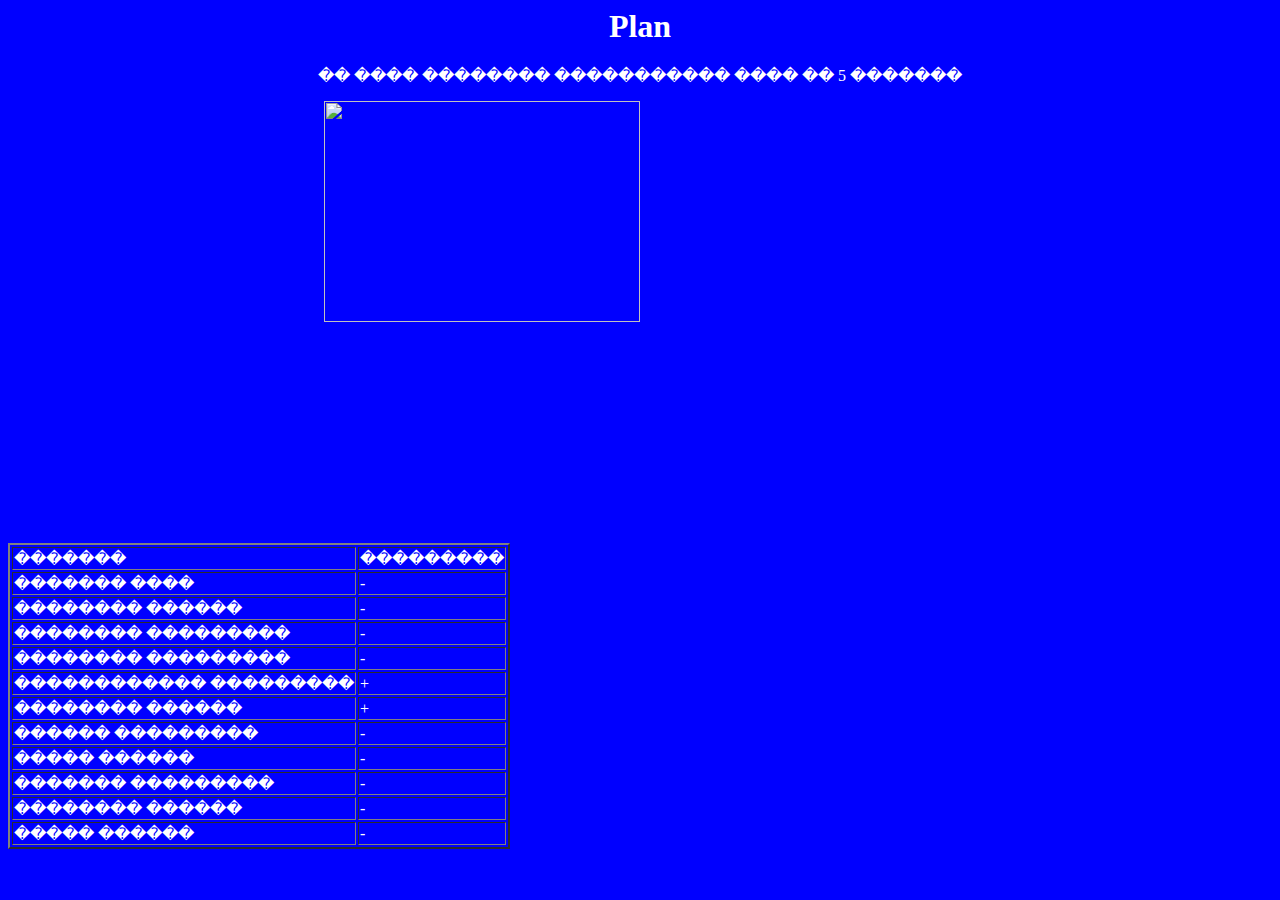
==== bloc.html @ 763f22e6 "first commit" ====
<html>
<head>
<title> My WebSite </title>
<style>
</style>
<link rel="stylesheet" type="text/css" href="style.css" >
</head>
<body>
<h1 align="center" > Plan </h1>
<p align="center"> �� ���� �������� ����������� ���� �� 5 �������</p>
<img src="https://pp.userapi.com/c844721/v844721905/ef8dc/PcG_hmDGKbA.jpg"/>
<table border="2">
<tr>
<td>�������</td>
<td>���������</td>
</tr>
<tr> 
<td> ������� ����</td> <td> - </td> 
</tr>
<tr> 
<td> �������� ������ </td> <td> - </td> 
</tr>
<tr> 
<td> �������� ��������� </td><td> - </td>
</tr>
<tr> 
<td> �������� ��������� </td> <td> - </td>
</tr>
<tr> 
<td> ������������ ��������� </td><td> + </td>
</tr>
<tr> 
<td> �������� ������ </td> <td> + </td>
</tr>
<tr> 
<td> ������ ��������� </td> <td> - </td>
</tr>
<tr> 
<td> ����� ������ </td><td> - </td> 
</tr>
<tr> 
<td> ������� ���������</td> <td> - </td>
</tr>
<tr> 
<td> �������� ������ </td><td> - </td>
</tr>
<tr> 
<td> ����� ������</td> <td> - </td>
</tr>
</body>
</html>
---- style.css ----
body {
	background-color: blue;
	color: white;
} 
img {
	display: block;
	margin: 0 auto;
	width: 50%;
}
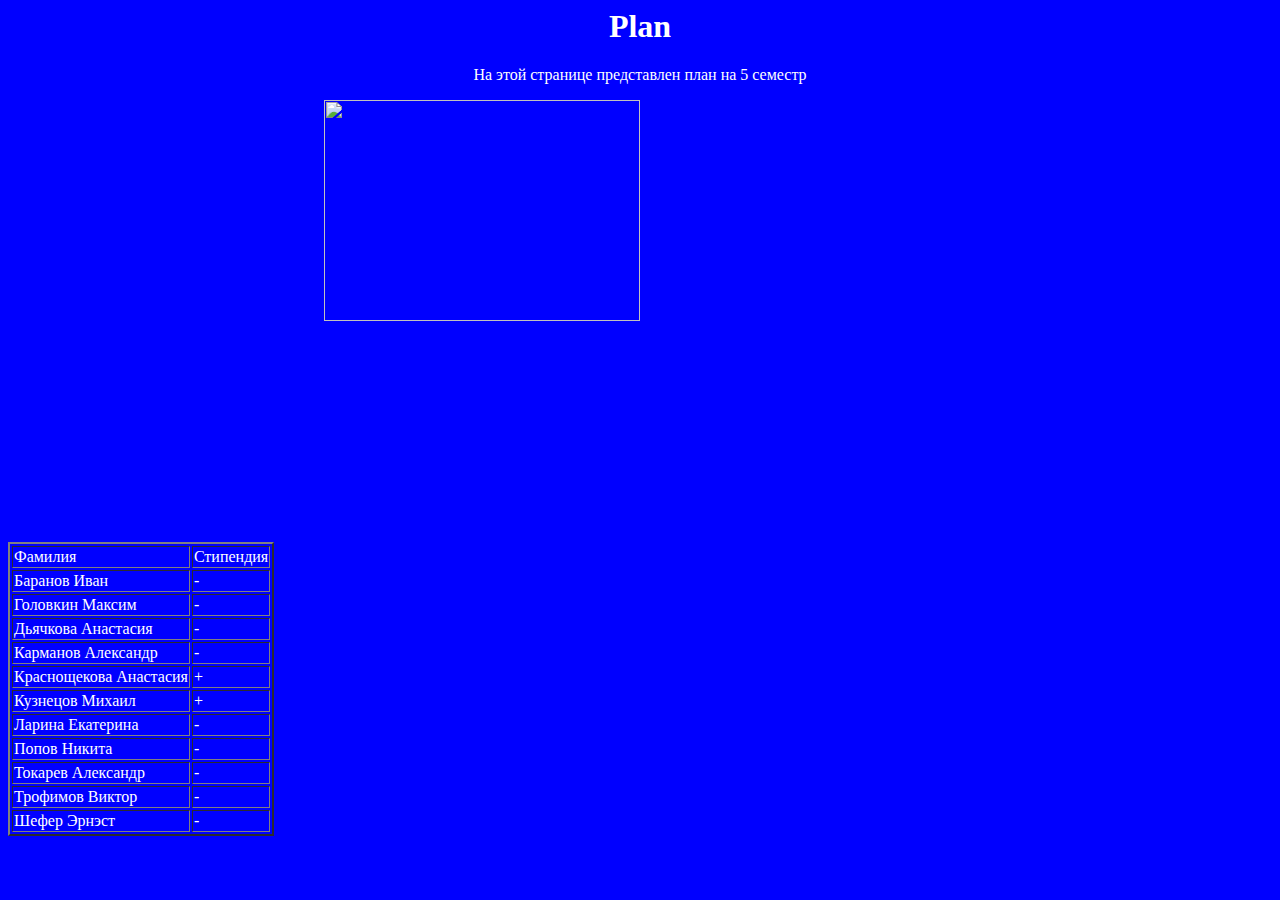
==== commit 7bb24f4f: "Update bloc.html" ====
--- a/bloc.html
+++ b/bloc.html
@@ -1,51 +1,52 @@
-<html>
+﻿<html>
 <head>
 <title> My WebSite </title>
+<meta charset="UTF-8">
 <style>
 </style>
 <link rel="stylesheet" type="text/css" href="style.css" >
 </head>
 <body>
 <h1 align="center" > Plan </h1>
-<p align="center"> �� ���� �������� ����������� ���� �� 5 �������</p>
+<p align="center"> На этой странице представлен план на 5 семестр</p>
 <img src="https://pp.userapi.com/c844721/v844721905/ef8dc/PcG_hmDGKbA.jpg"/>
 <table border="2">
 <tr>
-<td>�������</td>
-<td>���������</td>
+<td>Фамилия</td>
+<td>Стипендия</td>
 </tr>
 <tr> 
-<td> ������� ����</td> <td> - </td> 
+<td> Баранов Иван</td> <td> - </td> 
 </tr>
 <tr> 
-<td> �������� ������ </td> <td> - </td> 
+<td> Головкин Максим </td> <td> - </td> 
 </tr>
 <tr> 
-<td> �������� ��������� </td><td> - </td>
+<td> Дьячкова Анастасия </td><td> - </td>
 </tr>
 <tr> 
-<td> �������� ��������� </td> <td> - </td>
+<td> Карманов Александр </td> <td> - </td>
 </tr>
 <tr> 
-<td> ������������ ��������� </td><td> + </td>
+<td> Краснощекова Анастасия </td><td> + </td>
 </tr>
 <tr> 
-<td> �������� ������ </td> <td> + </td>
+<td> Кузнецов Михаил </td> <td> + </td>
 </tr>
 <tr> 
-<td> ������ ��������� </td> <td> - </td>
+<td> Ларина Екатерина </td> <td> - </td>
 </tr>
 <tr> 
-<td> ����� ������ </td><td> - </td> 
+<td> Попов Никита </td><td> - </td> 
 </tr>
 <tr> 
-<td> ������� ���������</td> <td> - </td>
+<td> Токарев Александр</td> <td> - </td>
 </tr>
 <tr> 
-<td> �������� ������ </td><td> - </td>
+<td> Трофимов Виктор </td><td> - </td>
 </tr>
 <tr> 
-<td> ����� ������</td> <td> - </td>
+<td> Шефер Эрнэст</td> <td> - </td>
 </tr>
 </body>
 </html>